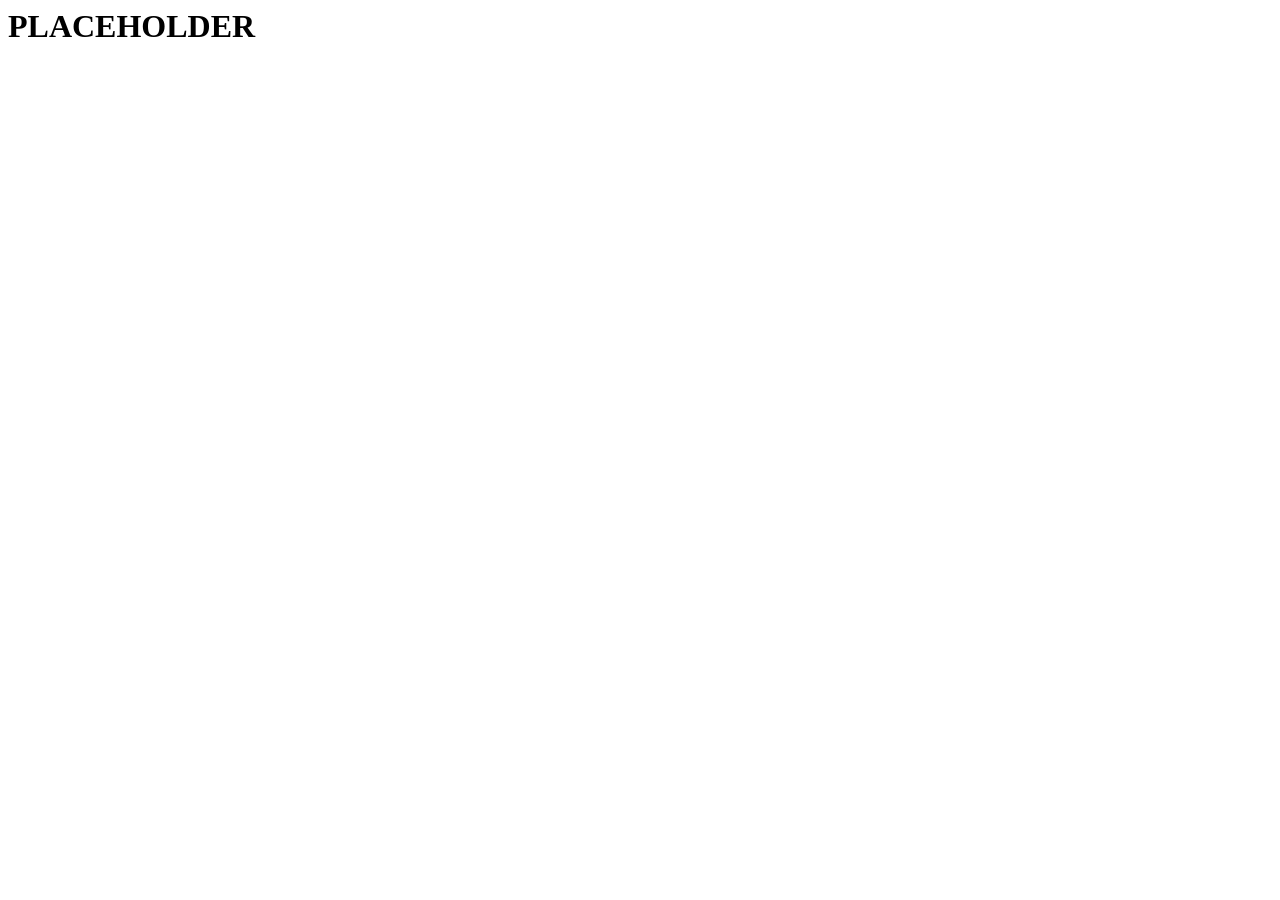
==== game.html @ db641c00 "Fixed MC and narrator, and added screen shake effects." ====
<html>
<head>
	<meta charset="utf8"/>

  <link href='https://fonts.googleapis.com/css?family=Nunito:300' rel='stylesheet' type='text/css'>
  <link href='https://fonts.googleapis.com/css?family=Poiret+One' rel='stylesheet' type='text/css'>

  <link href="css/reset.css" rel="stylesheet">
  <link href="css/game.css" rel="stylesheet">
  <link href="css/ui.css" rel="stylesheet">
  <link href="css/scene.css" rel="stylesheet">

</head>
<body>

  <h1>PLACEHOLDER</h1>

	<div id="container">
		<div id="sceneContent">
    </div>
    <div id="placeName">
    </div>
		<div id="choices">
			<div id="characterName"></div>
		</div>
	</div>

</body>

<script src="js/jquery-3.0.0.min.js"></script>
<script src="js/yarn-parser.js"></script>
<script src="js/custom-conditions.js"></script>
<script src="js/conditions.js"></script>
<script src="js/custom-actions.js"></script>
<script src="js/actions.js"></script>
<script src="js/custom-display.js"></script>
<script src="js/display.js"></script>
<script src="data/processed-data.js"></script>
<script src="js/main.js"></script>

</html>
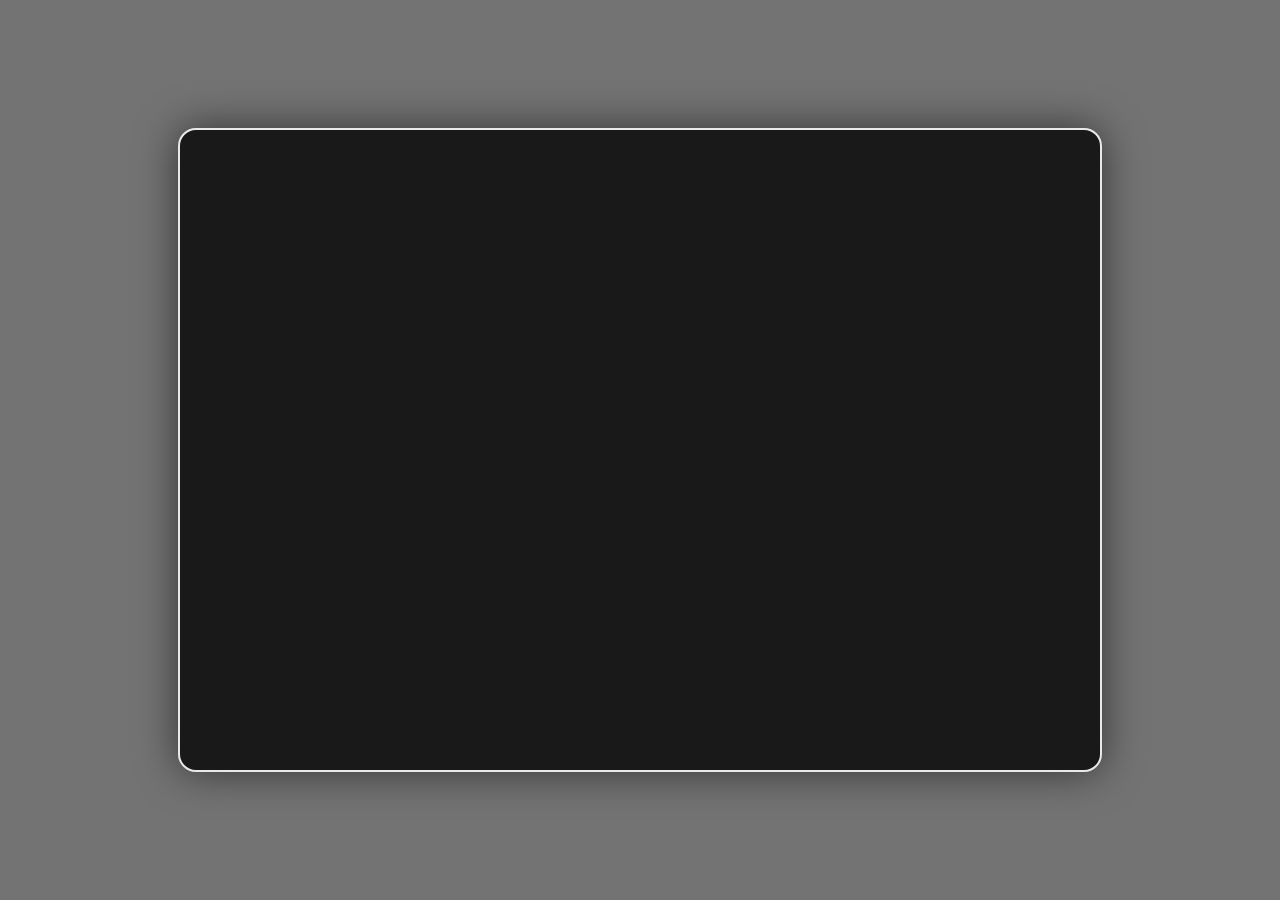
==== commit ea8e0fdf: "added bg image, added narrator character, added credits to index.html, fixed a bug where the game wo" ====
--- a/game.html
+++ b/game.html
@@ -12,8 +12,6 @@
 
 </head>
 <body>
-
-  <h1>PLACEHOLDER</h1>
 
 	<div id="container">
 		<div id="sceneContent">
--- a/css/game.css
+++ b/css/game.css
@@ -0,0 +1,90 @@
+body
+{
+	box-sizing: border-box;
+	margin: 0;
+	min-height: 100vh;
+	font-family: 'Nunito', sans-serif;
+	background: linear-gradient(rgba(0, 0, 0, 0.55), rgba(0, 0, 0, 0.55)), url('../img/bedroom.png') center/cover no-repeat;
+	display: flex;
+	justify-content: center;
+	align-items: center;
+	color: white;
+}
+
+#container
+{
+	font-size: 17px;
+	margin: 20px;
+	width: min(920px, calc(100vw - 40px));
+	min-height: 640px;
+	border: 2px solid rgba(255, 255, 255, 0.9);
+	border-radius: 18px;
+	position: relative;
+	overflow: hidden;
+	background: rgba(0, 0, 0, 0.78);
+	box-shadow: 0 0 40px rgba(0, 0, 0, 0.55);
+}
+
+h1
+{
+	font-size: 32px;
+	font-family: 'Poiret One', sans-serif;
+	margin: 0 0 16px;
+	text-align: center;
+	color: white;
+	text-shadow: 0px 0px 20px rgba(255, 192, 203, 0.8);
+}
+
+#sceneContent
+{
+	position: absolute;
+	width: 100%;
+	height: 100%;
+}
+
+#placeName,
+#choices,
+#characterName
+{
+	position: relative;
+	z-index: 2;
+}
+
+#placeName
+{
+	padding: 16px 24px;
+	font-size: 20px;
+	font-weight: 600;
+	letter-spacing: 0.5px;
+}
+
+#choices
+{
+	position: absolute;
+	bottom: 24px;
+	left: 0;
+	width: 100%;
+	padding: 0 24px 24px;
+	display: flex;
+	flex-direction: column;
+	gap: 12px;
+}
+
+#characterName
+{
+	margin-bottom: 12px;
+	font-size: 18px;
+	font-weight: 700;
+	text-transform: uppercase;
+	letter-spacing: 0.08em;
+}
+
+.character
+{
+	position: absolute;
+	width: 268px;
+	height: 450px;
+	left: 450px;
+	top: 150px;
+	background-repeat: no-repeat;
+}
